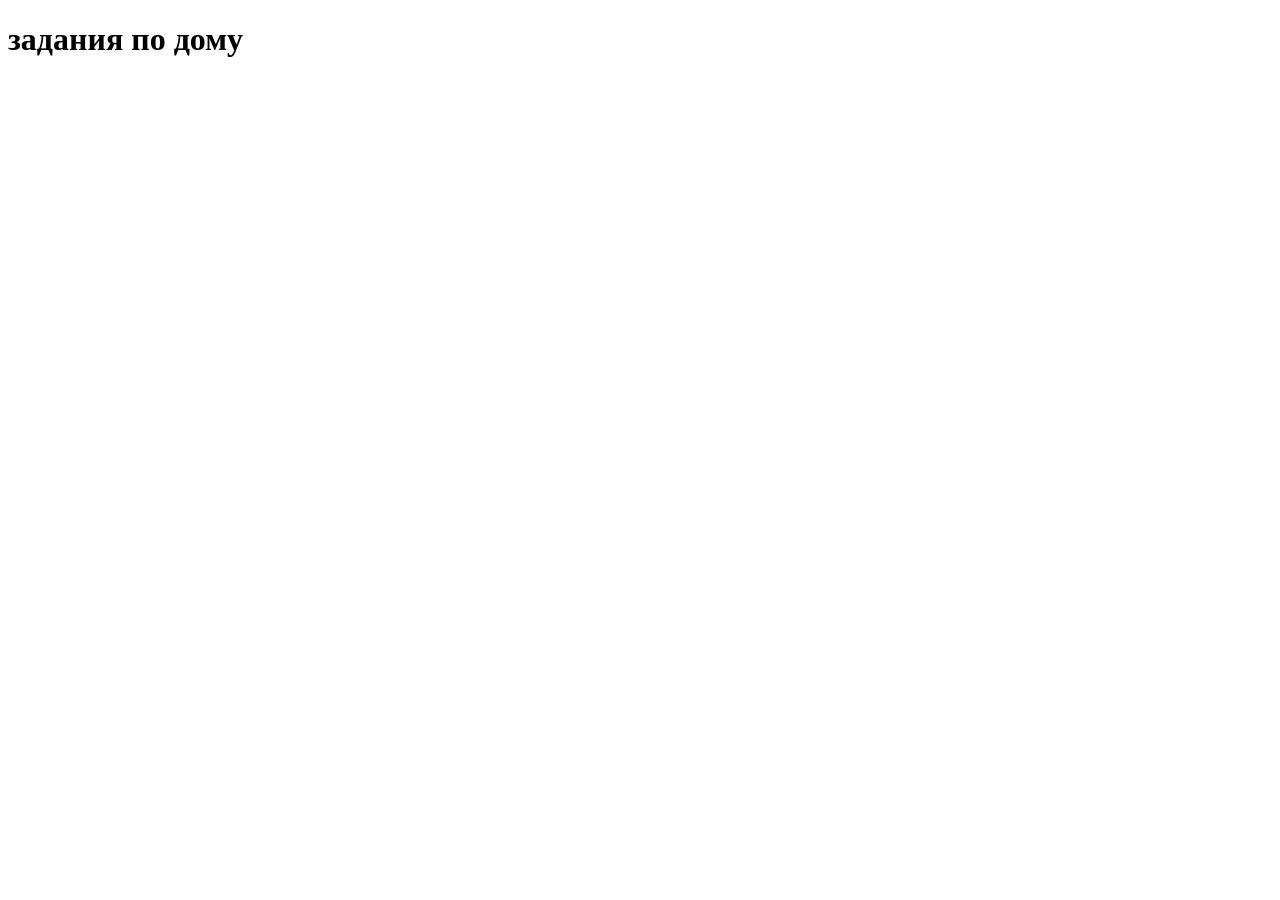
==== task.html @ 6dfae75b "prepare for task" ====
<!DOCTYPE html>
<html lang="ru">
<head>
    <meta charset="UTF-8">
    <meta name="viewport" content="width=device-width, initial-scale=1.0">
    <title>DOM</title>
    <link rel="stylesheet" href="css/task.css">
    <script defer src="js/task.js"></script>
</head>
<body>
    <h1>задания по дому</h1>
</body>
</html>
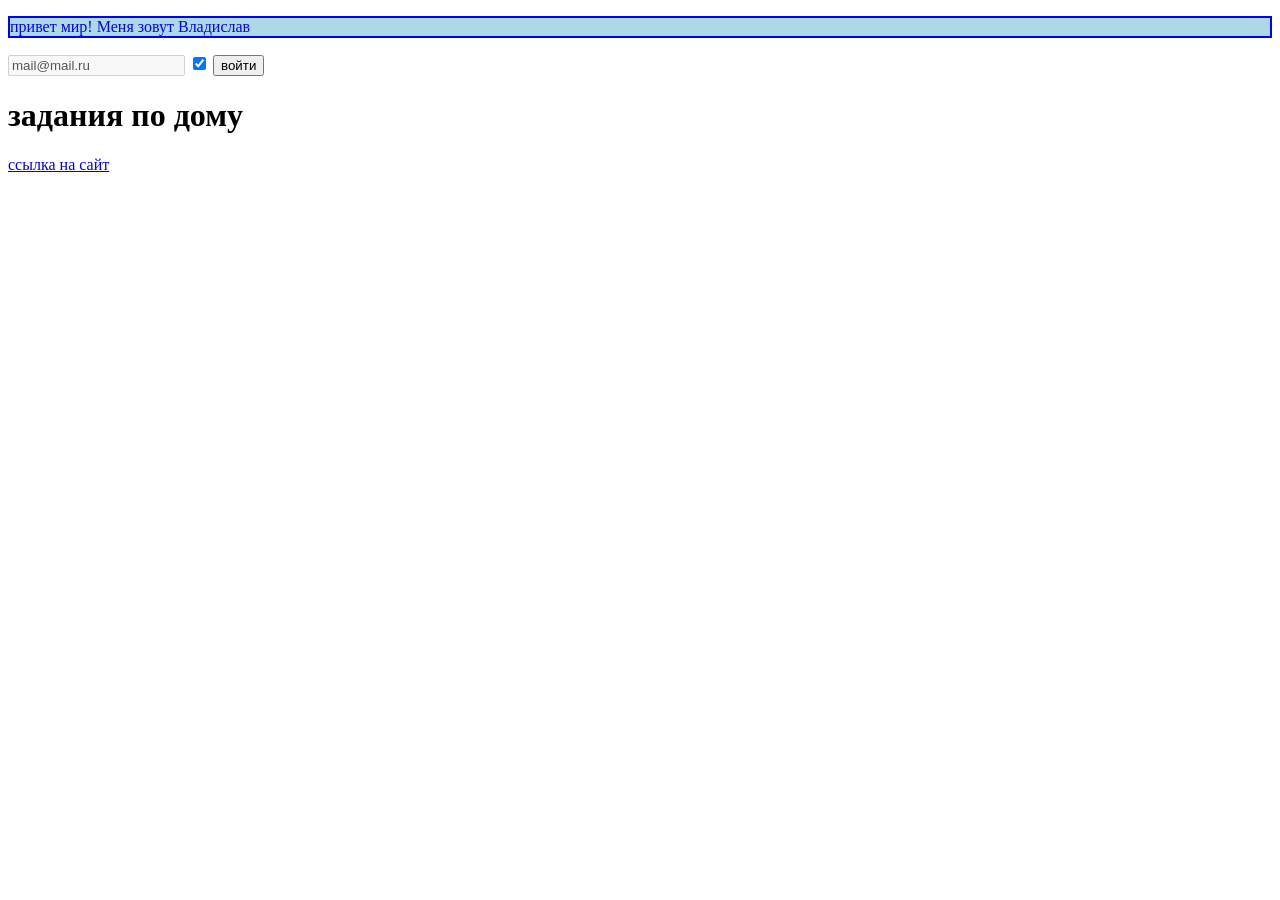
==== commit 261df43c: "create task 2.5" ====
--- a/task.html
+++ b/task.html
@@ -8,6 +8,14 @@
     <script defer src="js/task.js"></script>
 </head>
 <body>
+    <p class="test-text"></p>
+
+
+    <input type="email" id="email" placeholder="" required>
+    <input type="checkbox" id="remember">
+    <button type="submit" id="btn">отправить</button>
+
+
     <h1>задания по дому</h1>
 </body>
 </html>
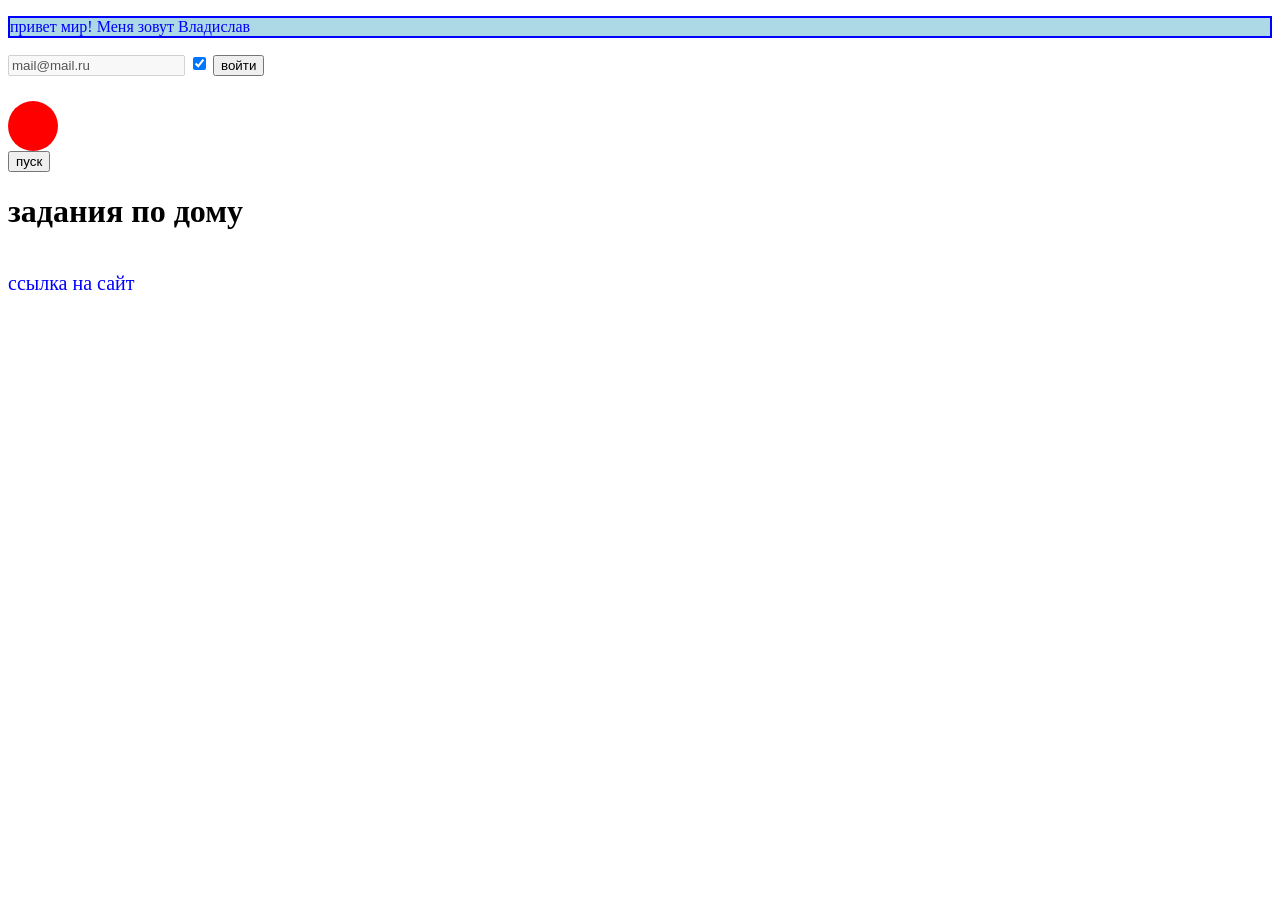
==== commit 94bbb427: "update dom" ====
--- a/task.html
+++ b/task.html
@@ -15,6 +15,8 @@
     <input type="checkbox" id="remember">
     <button type="submit" id="btn">отправить</button>
 
+    <div id="ball"></div>
+    <button id="start">пуск</button>
 
     <h1>задания по дому</h1>
 </body>
--- a/css/task.css
+++ b/css/task.css
@@ -0,0 +1,12 @@
+#ball{
+    width: 50px;
+    height: 50px;
+    background: red;
+    border-radius: 50%;
+    transition: 1s;
+
+    position: relative;
+    top: 0;
+    margin-top: 25px;
+
+}
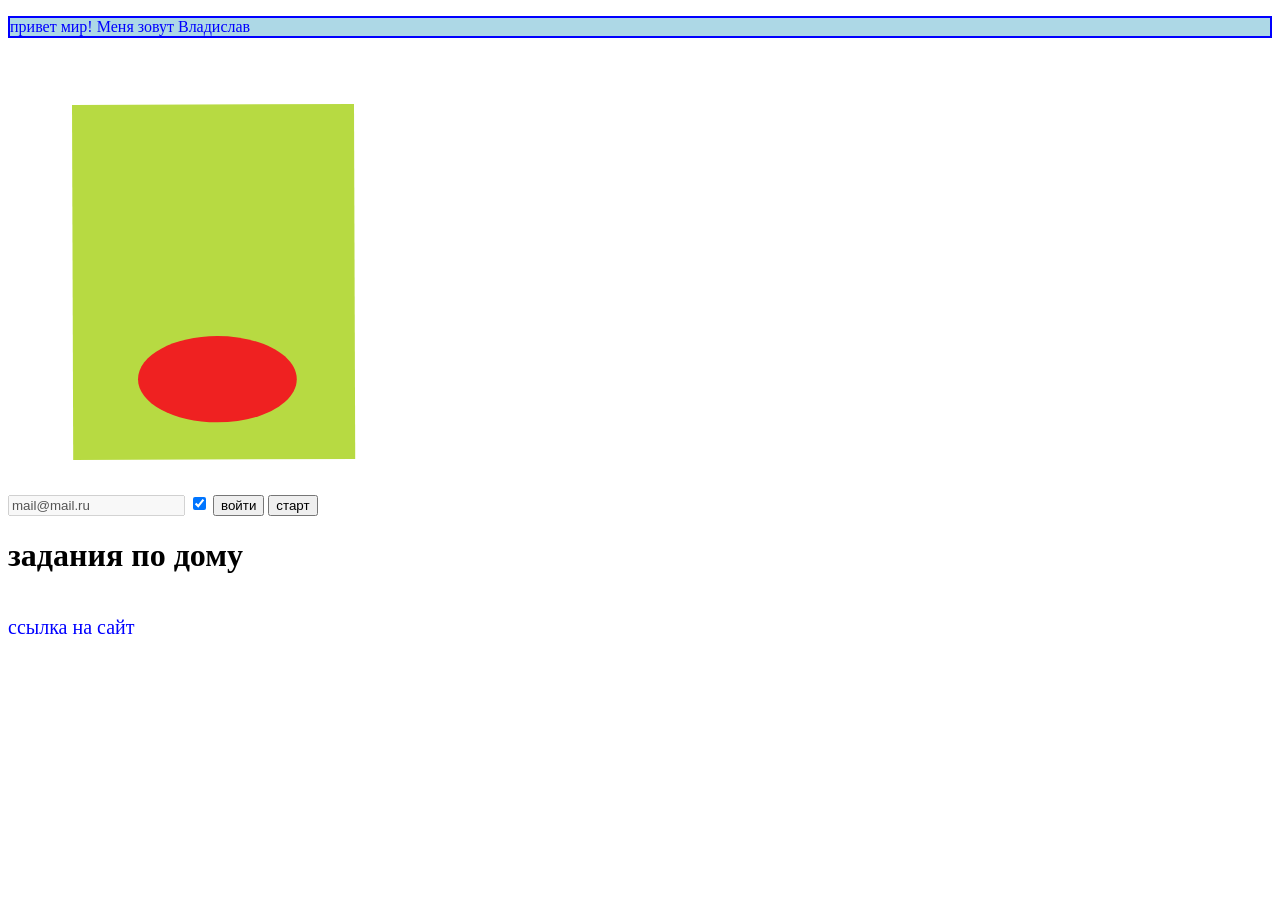
==== commit 2d24e39e: "update3" ====
--- a/task.html
+++ b/task.html
@@ -15,8 +15,13 @@
     <input type="checkbox" id="remember">
     <button type="submit" id="btn">отправить</button>
 
-    <div id="ball"></div>
     <button id="start">пуск</button>
+    <svg id="boll" width="284" height="356" viewBox="0 0 284 356" fill="none" xmlns="http://www.w3.org/2000/svg">
+<rect width="282.004" height="354.964" transform="translate(0 0.964142) rotate(-0.195889)" fill="#B7DA42"/>
+<path id="ball" d="M224.757 275.171C224.757 299.015 189.218 318.345 145.379 318.345C101.539 318.345 66 299.015 66 275.171C66 251.326 101.539 231.997 145.379 231.997C189.218 231.997 224.757 251.326 224.757 275.171Z" fill="#EF2121"/>
+
+</svg>
+
 
     <h1>задания по дому</h1>
 </body>
--- a/css/task.css
+++ b/css/task.css
@@ -1,12 +1,8 @@
 #ball{
-    width: 50px;
-    height: 50px;
-    background: red;
-    border-radius: 50%;
     transition: 1s;
-
+}
+#boll{
     position: relative;
-    top: 0;
-    margin-top: 25px;
-
-}+    left: -300px;
+    margin: 50px;
+}
